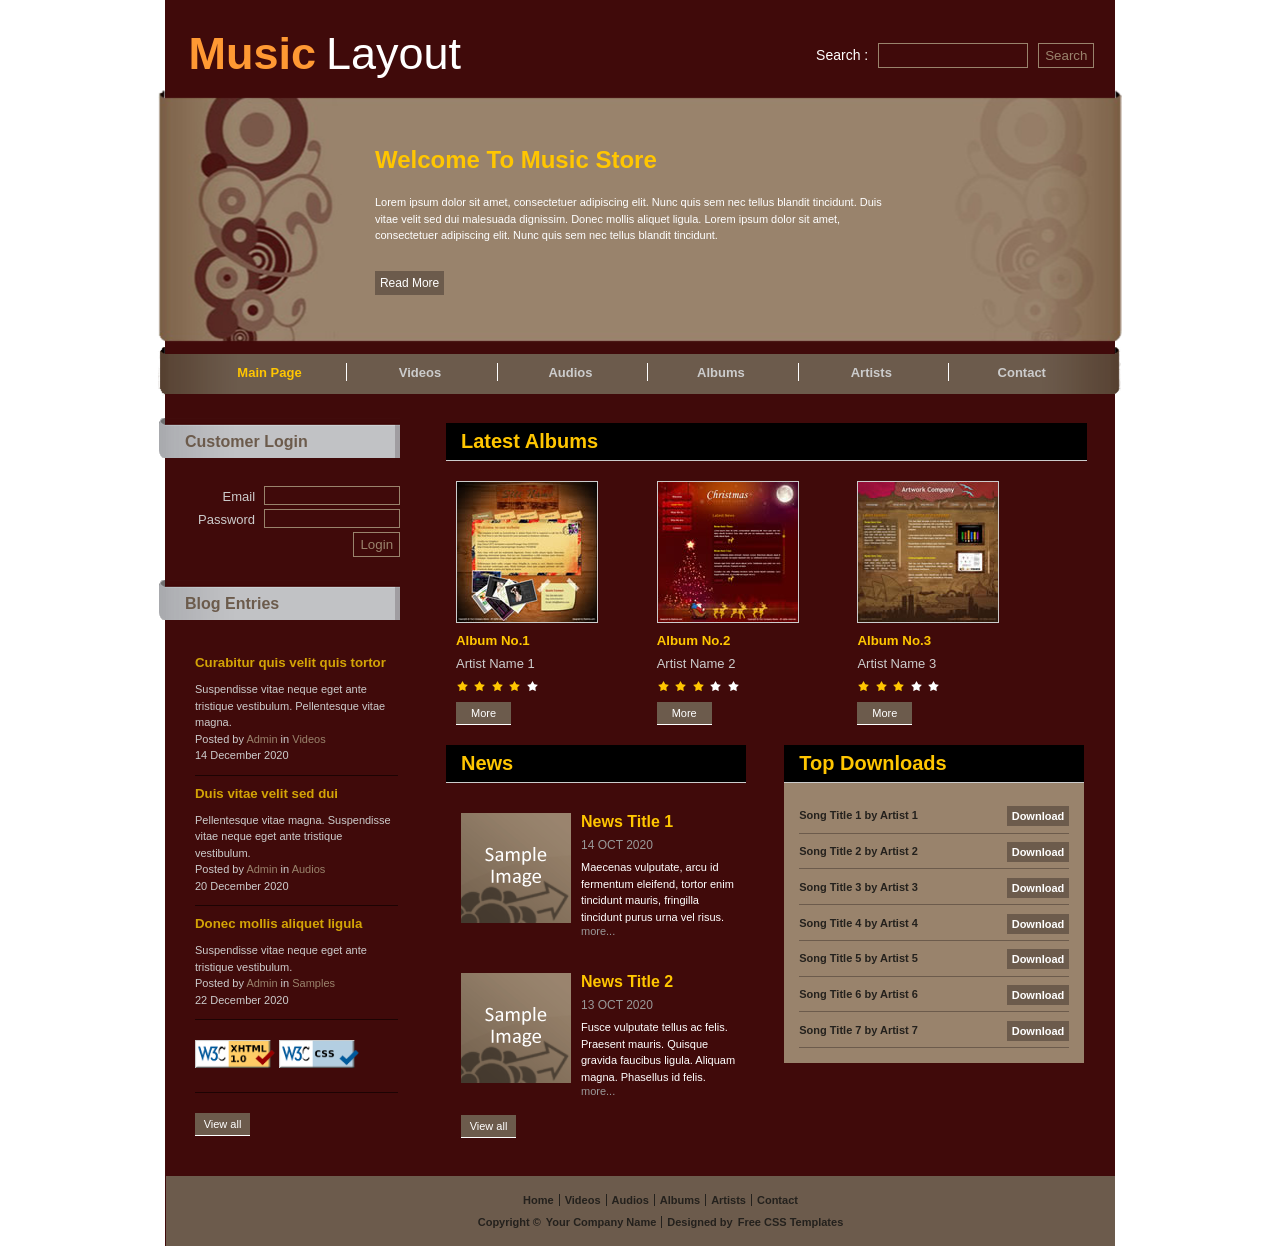
==== index.html @ bd1f6d8d "updated" ====
<!DOCTYPE html>
<html lang="en">

<head>
    <title>Music Layout</title>
    <link rel="stylesheet" href="style.css">
</head>

<body>
    <div id="container">
        <div id="head">
            <div class="title"><span class="music">Music </span> <span class="layout">Layout</span></div>
            <div class="search">
                <label for="search-box">Search : </label>
                <input type="search" id="search-box">
                <input type="submit" value="Search">
            </div>
        </div>
        <div id="banner">
            <div class="banner-img">
                <div class="banner-content">
                    <h2>Welcome To Music Store</h2>
                    <p>Lorem ipsum dolor sit amet, consectetuer adipiscing elit. Nunc quis sem nec tellus blandit
                        tincidunt. Duis vitae velit sed dui malesuada dignissim. Donec mollis aliquet ligula. Lorem
                        ipsum dolor sit amet, consectetuer adipiscing elit. Nunc quis sem nec tellus blandit tincidunt.
                    </p>
                    <br>
                    <a href="#">Read More</a>
                </div>
            </div>
        </div>
        <div id="menu">
            <div class="menubar">
                <div class="nav">
                    <ul>
                        <li style="border: none;"><a href="#" style="color: #ffc601;">Main Page</a></li>
                        <li><a href="#">Videos</a></li>
                        <li><a href="#">Audios</a></li>
                        <li><a href="#">Albums</a></li>
                        <li><a href="#">Artists</a></li>
                        <li><a href="#">Contact</a></li>
                    </ul>
                </div>
            </div>
        </div>
        <div id="content">
            <div class="left-side">
                <div class="login">
                    <div class="side-heading">Customer Login</div>
                    <form>
                        <table>
                            <tr>
                                <td><label for="email">Email </label></td>
                                <td><input type="email" id="email"></td>
                            </tr>
                            <tr>
                                <td><label for="password">Password </label></td>
                                <td><input type="password" id="password"></td>
                            </tr>
                            <tr>
                                <td></td>
                                <td><input type="submit" value="Login"></td>
                            </tr>
                        </table>
                    </form>
                </div>
                <div class="blog">
                    <div class="side-heading">Blog Entries</div>
                    <div class="blog-entry">
                        <h5>Curabitur quis velit quis tortor</h5>
                        <p>Suspendisse vitae neque eget ante tristique vestibulum. Pellentesque vitae magna. <br>
                            Posted by <a href="#">Admin</a> in <a href="#">Videos</a> <br>
                            14 December 2020</p>
                    </div>
                    <div class="blog-entry">
                        <h5>Duis vitae velit sed dui</h5>
                        <p>Pellentesque vitae magna. Suspendisse vitae neque eget ante tristique vestibulum. <br>
                            Posted by <a href="#">Admin</a> in <a href="#">Audios</a> <br>
                            20 December 2020</p>
                    </div>
                    <div class="blog-entry">
                        <h5>Donec mollis aliquet ligula</h5>
                        <p>Suspendisse vitae neque eget ante tristique vestibulum.<br>
                            Posted by <a href="#">Admin</a> in <a href="#">Samples</a> <br>
                            22 December 2020</p>
                    </div>
                    <div class="w3">
                        <img src="images/w3_xhtml.png">
                        <img src="images/w3_css.png">
                    </div>
                    <a href="#" class="button view">View all</a>
                </div>
            </div>
            <div class="right-side">
                <div class="latest-album">
                    <p>Latest Albums</p>
                    <div id="albums">
                        <div class="album">
                            <img src="images/image01(140x140).jpg">
                            <h5>Album No.1</h5>
                            <p>Artist Name 1</p>
                            <div class="star">
                                <img src="images/yellowstar.gif">
                                <img src="images/yellowstar.gif">
                                <img src="images/yellowstar.gif">
                                <img src="images/yellowstar.gif">
                                <img src="images/whitestar.gif">
                            </div>
                            <a href="#" class="button">More</a>
                        </div>
                        <div class="album">
                            <img src="images/image02(140x140).jpg">
                            <h5>Album No.2</h5>
                            <p>Artist Name 2</p>
                            <div class="star">
                                <img src="images/yellowstar.gif">
                                <img src="images/yellowstar.gif">
                                <img src="images/yellowstar.gif">
                                <img src="images/whitestar.gif">
                                <img src="images/whitestar.gif">
                            </div>
                            <a href="#" class="button">More</a>
                        </div>
                        <div class="album">
                            <img src="images/image03(140x140).jpg">
                            <h5>Album No.3</h5>
                            <p>Artist Name 3</p>
                            <div class="star">
                                <img src="images/yellowstar.gif">
                                <img src="images/yellowstar.gif">
                                <img src="images/yellowstar.gif">
                                <img src="images/whitestar.gif">
                                <img src="images/whitestar.gif">
                            </div>
                            <a href="#" class="button">More</a>
                        </div>
                    </div>
                </div>
                <div class="bottom-div">
                    <div class="news-div">
                        <p class="heading">News</p>
                        <div class="news-list">
                            <div class="news">
                                <img src="images/sampleimage(110x110).gif">
                                <div>
                                    <h4>News Title 1</h4>
                                    <p style="color: #999999;font-size: 12px;margin: 5px 0;">14 OCT 2020</p>
                                    <p>Maecenas vulputate, arcu id fermentum eleifend, tortor enim tincidunt mauris,
                                        fringilla tincidunt purus urna vel risus.</p>
                                    <a href="#">more...</a>
                                </div>
                            </div>
                            <br><br>
                            <div class="news">
                                <img src="images/sampleimage(110x110).gif">
                                <div>
                                    <h4>News Title 2</h4>
                                    <p style="color: #999999;font-size: 12px;margin: 5px 0;">13 OCT 2020</p>
                                    <p>Fusce vulputate tellus ac felis. Praesent mauris. Quisque gravida faucibus
                                        ligula. Aliquam magna. Phasellus id felis.</p>
                                    <a href="#">more...</a>
                                </div>
                            </div>
                            <br>
                            <a href="#" class="button">View all</a>
                        </div>
                    </div>
                    <div class="downloads">
                        <p class="heading">Top Downloads</p>
                        <div class="download-list">
                            <div>
                                <div class="song">Song Title 1 by Artist 1</div>
                                <div class="download-button"><a href="#">Download</a></div>
                            </div>
                            <div>
                                <div class="song">Song Title 2 by Artist 2</div>
                                <div class="download-button"><a href="#">Download</a></div>
                            </div>
                            <div>
                                <div class="song">Song Title 3 by Artist 3</div>
                                <div class="download-button"><a href="#">Download</a></div>
                            </div>
                            <div>
                                <div class="song">Song Title 4 by Artist 4</div>
                                <div class="download-button"><a href="#">Download</a></div>
                            </div>
                            <div>
                                <div class="song">Song Title 5 by Artist 5</div>
                                <div class="download-button"><a href="#">Download</a></div>
                            </div>
                            <div>
                                <div class="song">Song Title 6 by Artist 6</div>
                                <div class="download-button"><a href="#">Download</a></div>
                            </div>
                            <div>
                                <div class="song">Song Title 7 by Artist 7</div>
                                <div class="download-button"><a href="#">Download</a></div>
                            </div>
                        </div>
                    </div>
                </div>
            </div>
        </div>
        <div id="footer">
            <div class="nav-bottom">
                <ul>
                    <li style="border: none;"><a href="#">Home</a></li>
                    <li><a href="#">Videos</a></li>
                    <li><a href="#">Audios</a></li>
                    <li><a href="#">Albums</a></li>
                    <li><a href="#">Artists</a></li>
                    <li><a href="#">Contact</a></li>
                </ul>
                <ul>
                    <li style="border: none;">Copyright ©</li>
                    <li style="border: none;padding-left: 0;"><a href="#">Your Company Name</a></li>
                    <li>Designed by</li>
                    <li style="border: none;padding-left: 0;"><a href="#">Free CSS Templates</a></li>
                </ul>
            </div>
        </div>
    </div>

</body>

</html>
---- style.css ----
body {
    margin: 0 auto;
    display: flex;
    justify-content: center;
    font-family: Arial, Helvetica, sans-serif;
}

#container {
    width: 970px;
    height: auto;
    display: flex;
    justify-content: center;
    align-items: center;
    flex-direction: column;
    background-image: url(images/main_background.png);
    background-repeat: repeat-y;
}

#head {
    width: 100%;
    height: 90px;
    display: flex;
    justify-content: space-between;
}

.title {
    width: 35%;
    display: flex;
    align-items: flex-end;
    justify-content: center;
    padding-bottom: 10px;
}

.music {
    color: #ff9933;
    font-size: 45px;
    font-weight: bolder;
}

.layout {
    color: white;
    margin-left: 10px;
    font-size: 45px;
    font-weight: normal;
}

.search {
    width: 35%;
    display: flex;
    align-items: center;
    padding-top: 20px;
    justify-content: center;
    color: white;
}

.search label {
    font-size: 14px;
    margin-right: 10px;
}

input[type=search] {
    background-color: transparent;
    border: 1px solid #99836c;
    color: #99836c;
    width: 150px;
    height: 25px;
    outline: none;
}

input[type=submit] {
    background-color: transparent;
    border: 1px solid #99836c;
    color: #99836c;
    width: auto;
    height: 25px;
    margin-left: 10px;
    cursor: pointer;
}

#banner {
    display: flex;
    justify-content: center;
}

.banner-img {
    width: 964px;
    height: 257px;
    background-image: url(images/banner.png);
    background-repeat: no-repeat;
    background-position: center;
    display: flex;
    flex-direction: column;
    align-items: center;
    justify-content: center;
}

.banner-content {
    width: 55%;
}

.banner-content h2 {
    margin-top: 0;
    color: #ffc601;
}

.banner-content p {
    color: white;
    font-size: 11px;
    line-height: 1.5;
}

.banner-content a {
    width: auto;
    height: auto;
    padding: 5px;
    background-color: #6c5b4c;
    color: white;
    border: none;
    outline: none;
    font-size: 12px;
    text-decoration: none;
    margin-top: 10px;
}

.nav ul li {
    display: inline-block;
    width: 145px;
    text-align: center;
    border-left: 1px solid white;
}

.nav ul li a {
    text-decoration: none;
    color: #cccccc;
    font-weight: bold;
    font-size: 13px;
}

.nav ul li a:hover {
    color: #ffc601;
}

#menu {
    display: flex;
    justify-content: center;
}

#menu img {
    width: 102.115%;
}

.menubar {
    background-image: url(images/menu_bar.png);
    width: 965px;
    height: 51px;
    margin-right: 1px;
    background-repeat: no-repeat;
    background-position: center;
}

#content {
    width: 100%;
    display: flex;
    justify-content: space-between;
}

.left-side {
    width: 25%;
    height: auto;
    display: flex;
    flex-direction: column;
}

.login {
    display: flex;
    flex-direction: column;
}

.side-heading {
    width: 245px;
    height: 40px;
    background-image: url(images/left_heading_background.png);
    background-repeat: no-repeat;
    display: flex;
    font-size: 16px;
    font-weight: 700;
    color: #6c5b4c;
    padding: 15px 0px 10px 30px;
    margin-top: 20px;
}

.login table {
    text-align: right;
    color: white;
}

table {
    margin-left: 40px;
    font-size: 14px;
}

table label {
    color: #cccccc;
    font-size: 13px;
    margin-right: 5px;
}

table input {
    width: 130px;
    background-color: transparent;
    border: 1px solid #99836c;
    color: #99836c;
    outline: none;
}

.blog {
    display: flex;
    flex-direction: column;
}

.blog-entry {
    display: flex;
    flex-direction: column;
    margin-left: 40px;
    border-bottom: 1px solid rgb(29, 3, 3);
}

.blog-entry h5 {
    color: #d3a406;
    margin: 10px 0 0 0;
}

.blog-entry p {
    color: #cccccc;
    font-size: 11px;
    line-height: 1.5;
}

.blog-entry a {
    text-decoration: none;
    color: #99836c;
}

.w3 {
    margin-left: 40px;
    padding: 20px 0;
    border-bottom: 1px solid rgb(29, 3, 3);
}

.w3 img {
    width: 80px;
}

.button {
    width: 45px;
    padding: 5px;
    background-color: #6c5b4c;
    border-bottom: 1px solid white;
    color: white;
    text-decoration: none;
    font-size: 11px;
    text-align: center;
}

.view {
    margin: 20px 0 40px 40px;
}

.right-side {
    width: 70%;
    height: 500px;
}

.latest-album {
    display: flex;
    flex-direction: column;
    margin-top: 5px;
}

.latest-album>p {
    width: 90%;
    padding: 7px 15px;
    background-color: black;
    color: #ffc601;
    border-bottom: 1px solid #cccccc;
    font-weight: 600;
    font-size: 20px;
}

#albums {
    display: flex;
    margin-left: 10px;
}

.album {
    display: flex;
    flex-direction: column;
    width: 30%;
}

.album>img {
    width: 140px;
    height: 140px;
    border: 1px solid #cccccc;
}

.album h5 {
    color: #ffc601;
    margin: 10px 0 0 0;
}

.album p {
    color: #cccccc;
    font-size: 13px;
    margin: 8px 0;
}

.star {
    margin-bottom: 5px;
}

.bottom-div {
    display: flex;
    width: 94%;
    justify-content: space-between;
}

.news-div {
    color: white;
    width: 47%;
    display: flex;
    flex-direction: column;
}

.downloads {
    width: 47%;
}

.heading {
    margin-bottom: 0;
    padding: 7px 15px;
    background-color: black;
    color: #ffc601;
    border-bottom: 1px solid #cccccc;
    font-weight: 600;
    font-size: 20px;
}

.news-list {
    display: flex;
    flex-direction: column;
    margin: 30px 10px 0px 15px;
}

.news {
    display: flex;
}

.news img {
    width: 110px;
    height: 110px;
}

.news div {
    display: flex;
    flex-direction: column;
    margin-left: 10px;
}

.news div h4 {
    color: #ffc601;
    margin: 0;
}

.news div p {
    color: white;
    font-size: 11px;
    line-height: 1.5;
    margin: 0;
}

.date {
    color: #cccccc;
}

.news a {
    text-decoration: none;
    color: #999999;
    font-size: 11px;
}

.download-list {
    background-color: #99836c;
    height: 250px;
    margin: 0;
    display: flex;
    flex-direction: column;
    padding: 15px;
}

.download-list>div {
    width: 100%;
    height: 35px;
    display: flex;
    align-items: center;
    justify-content: space-between;
    border-bottom: 1px solid #6c5b4c;
}

.song {
    width: auto;
    height: auto;
    color: #24211d;
    font-size: 11px;
    font-weight: bold;
}

.download-button {
    width: auto;
    height: auto;
}

.download-button a {
    text-decoration: none;
    color: white;
    background-color: #6c5b4c;
    padding: 4px 5px;
    font-size: 11px;
    font-weight: bold;
}

#footer {
    width: 97.92%;
    height: 70px;
    background-color: #6c5b4c;
    margin-left: 1px;
    display: flex;
    justify-content: center;
}

.nav-bottom {
    width: 100%;
    height: 100%;
    display: flex;
    flex-direction: column;
    align-items: center;
    justify-content: center;
}

.nav-bottom ul {
    margin: 5px;
    display: flex;
}

.nav-bottom ul li {
    display: inline-block;
    color: #24211d;
    padding: 0 5px;
    font-size: 11px;
    font-weight: bold;
    text-align: center;
    border-left: 1px solid #24211d;
}

.nav-bottom ul li a {
    text-decoration: none;
    color: #24211d;
}

.nav-bottom ul li a:hover {
    color: #ffc601;
}
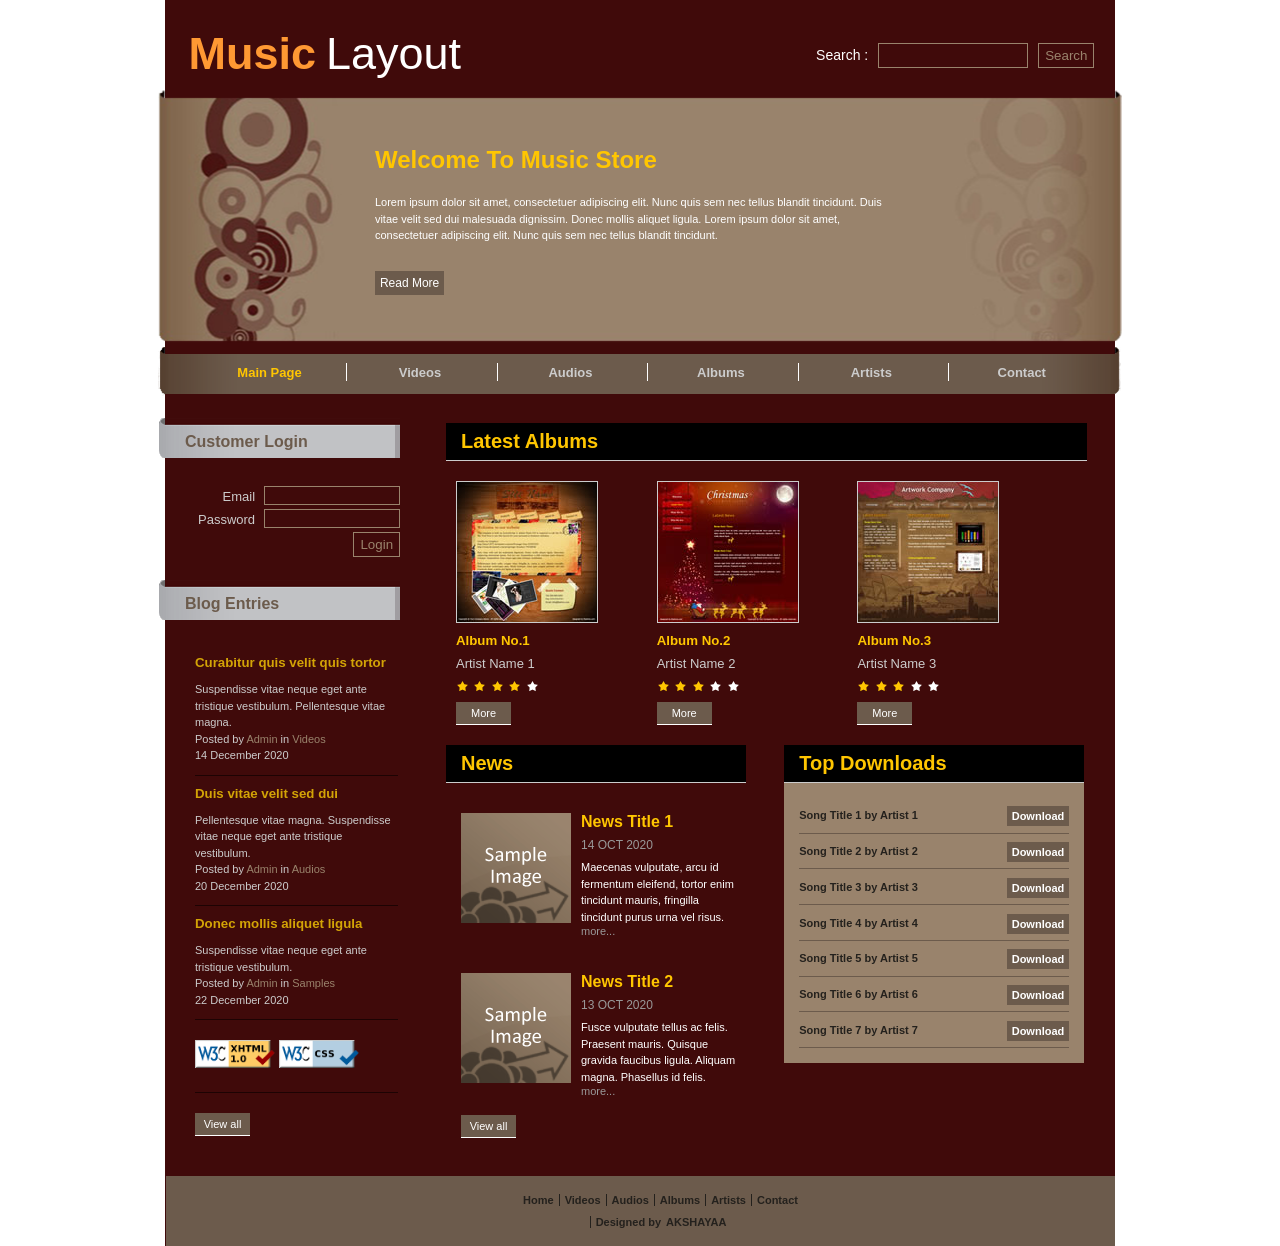
==== commit d4b895ae: "Update index.html" ====
--- a/index.html
+++ b/index.html
@@ -212,10 +212,8 @@
                     <li><a href="#">Contact</a></li>
                 </ul>
                 <ul>
-                    <li style="border: none;">Copyright ©</li>
-                    <li style="border: none;padding-left: 0;"><a href="#">Your Company Name</a></li>
                     <li>Designed by</li>
-                    <li style="border: none;padding-left: 0;"><a href="#">Free CSS Templates</a></li>
+                    <li style="border: none;padding-left: 0;"><a href="#">AKSHAYAA</a></li>
                 </ul>
             </div>
         </div>
@@ -223,4 +221,4 @@
 
 </body>
 
-</html>+</html>
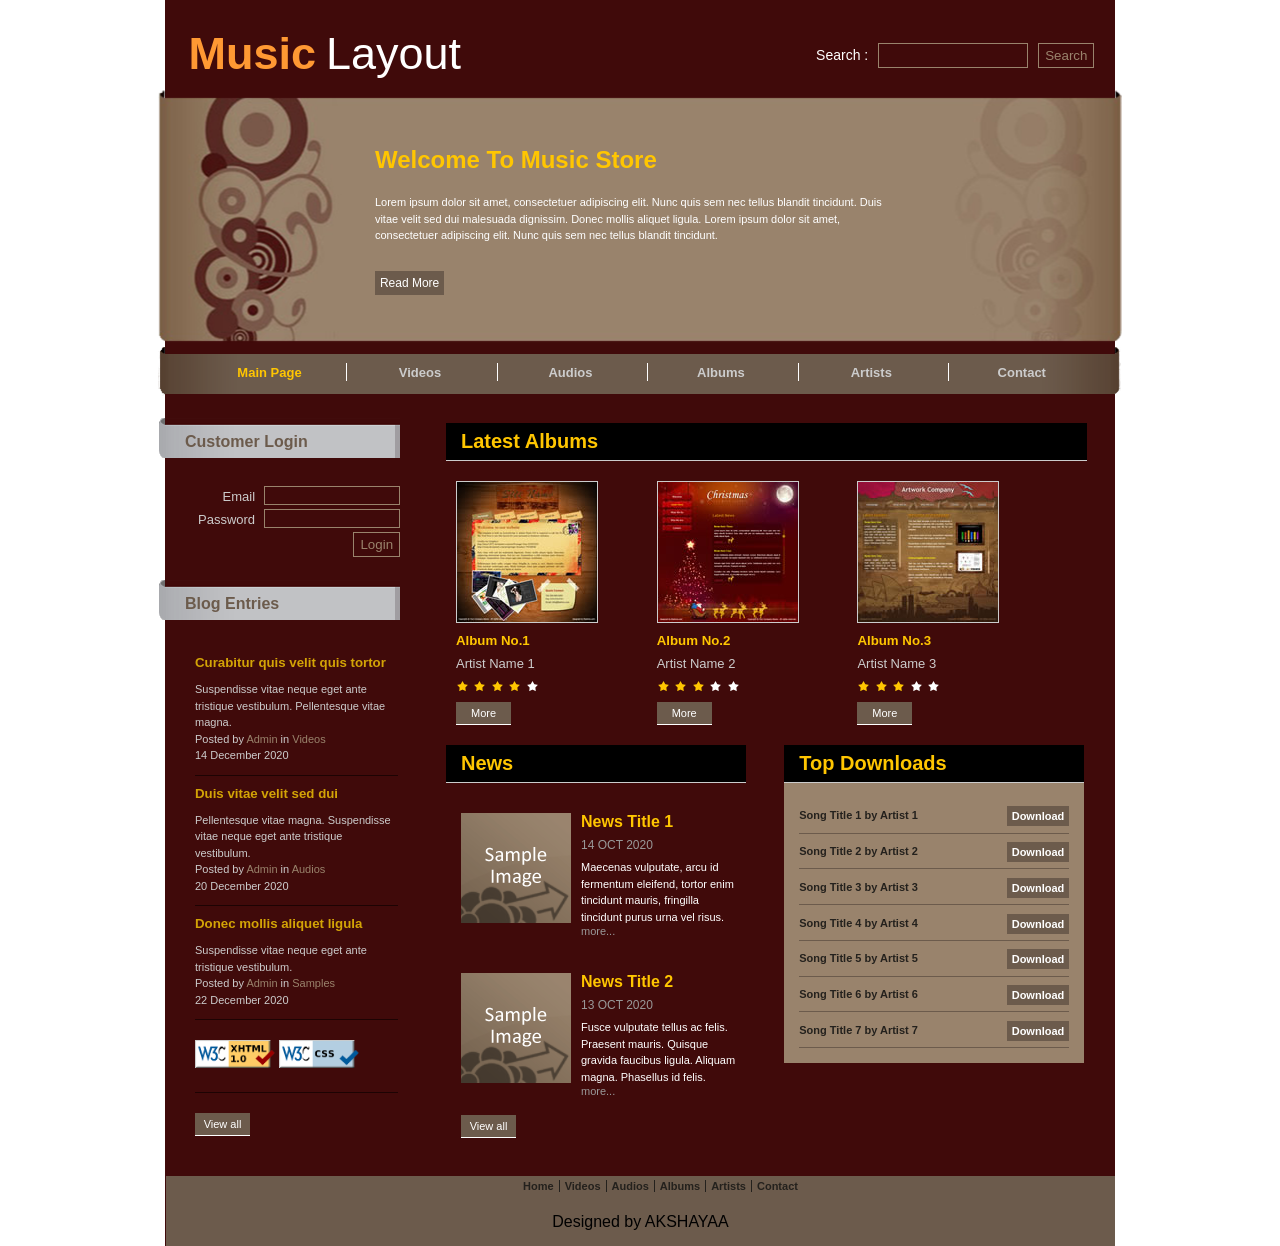
==== commit c0b81489: "Update index.html" ====
--- a/index.html
+++ b/index.html
@@ -211,10 +211,7 @@
                     <li><a href="#">Artists</a></li>
                     <li><a href="#">Contact</a></li>
                 </ul>
-                <ul>
-                    <li>Designed by</li>
-                    <li style="border: none;padding-left: 0;"><a href="#">AKSHAYAA</a></li>
-                </ul>
+                <p>Designed by AKSHAYAA</p>
             </div>
         </div>
     </div>
